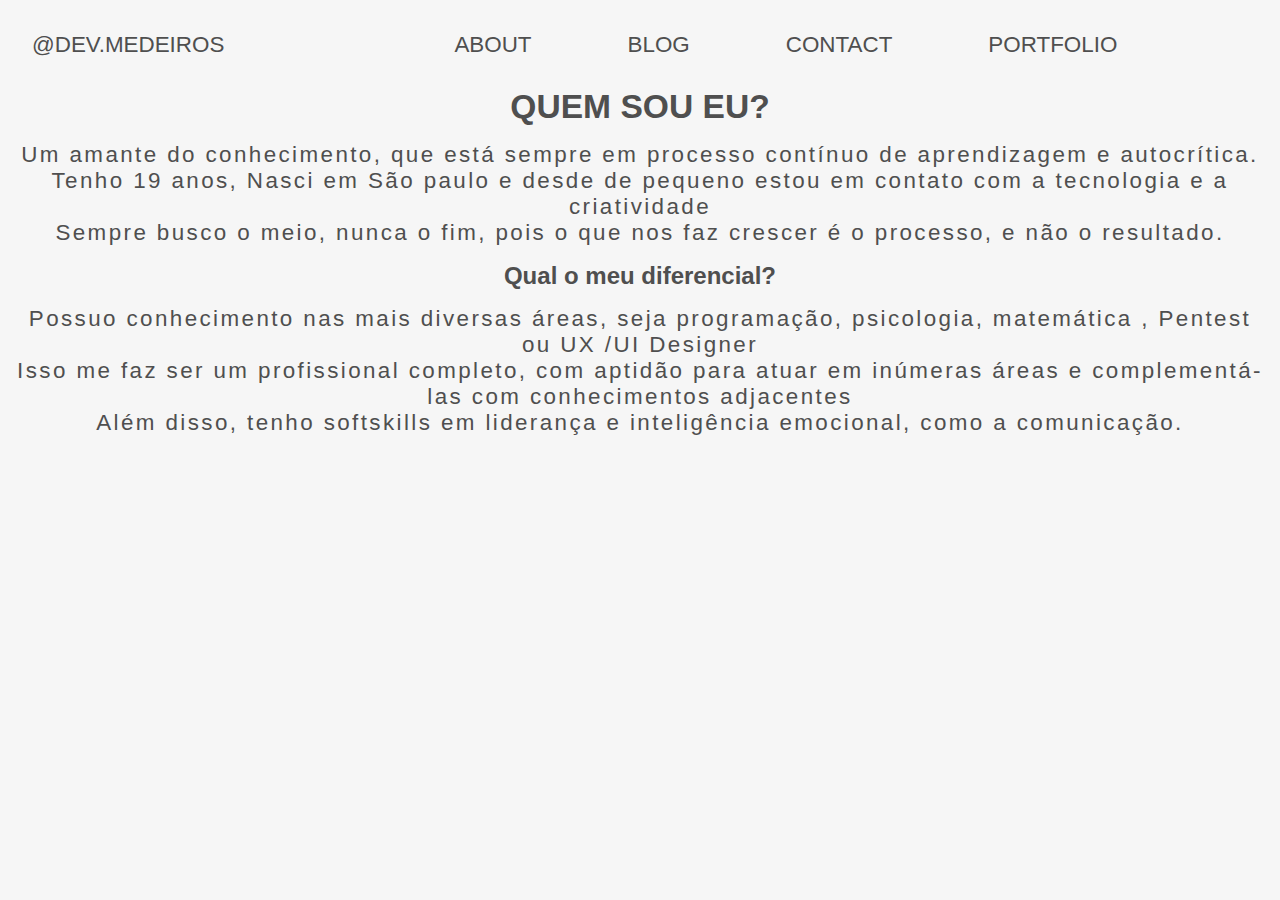
==== about.html @ b528d67c "adicionado o porfólio page, o blog" ====
<!DOCTYPE html>
<html lang="en">
<head>
    <meta charset="UTF-8">
    <meta http-equiv="X-UA-Compatible" content="IE=edge">
    <meta name="viewport" content="width=device-width, initial-scale=1.0">
    <link href="style.css" rel="stylesheet">
    <title>ABOUT ME</title>
</head>
<body>
    <!-----------------------------------nav menu--------------------------------------------------->
   <nav id="navp">
    <div id="nav1">
        <a href="index.html"a1">@DEV.MEDEIROS</a>
    </div>
    <div id="nav2">
        <ul id="ul1">
            <li><a class="a1" href="about.html">ABOUT</a></li>
            <li><a class="a1" href="/blog/homeblog.html">BLOG</a></li>
            <li><a class="a1" href="contact.html">CONTACT</a></li>
            <li><a class="a1" href="/portfolio.html">PORTFOLIO</a></li>
        </ul>
    </div>
</nav>
<!-----------------------------------nav menu--------------------------------------------------->
<br>
<br>
<br>
<br>
<h1 id="h1-3">QUEM SOU EU?</h1>
<p class="p4">Um amante do conhecimento, que está sempre em processo contínuo de aprendizagem e autocrítica. <br>
Tenho 19 anos, Nasci em São paulo e desde de pequeno estou em contato com a tecnologia e a criatividade <br>
Sempre busco o meio, nunca o fim, pois o que nos faz crescer é o processo, e não o resultado.</p>
<h3 id="h3-3">Qual o meu <b>diferencial?</b></h3>
<p class="p4">Possuo conhecimento nas mais diversas áreas, seja programação, psicologia, matemática , Pentest ou UX /UI Designer <br>
Isso me faz ser um profissional completo, com aptidão para atuar em inúmeras áreas e complementá-las com conhecimentos adjacentes <br>
Além disso, tenho softskills em liderança e inteligência emocional, como a comunicação.</p>
</body>
</html>
---- style.css ----
*{
    margin:0;
    padding:0;
    box-sizing: border-box;
    color: #4f4f4f;
    list-style: none;
    text-decoration: none;
    font-family: sans-serif;
}

/* color #4f4f4f */

html{
    font-size: 67,5%;
    background-position:center;
    background-repeat: no-repeat;
    background-size: 100%;
}

body{
    background-color: #f6f6f6;
    background-position:center;
    background-repeat: no-repeat;
    background-size: 100%;
}

#navp{
    position:absolute;
    top:0;
    width: 100vw;
    height: 5vh;
    display: flex;
    flex-direction: row;
    margin:1rem;
    font-size: 1.4rem;
    padding:1rem;

}

#nav1{
    width:30vw;
    text-align:left
}

#nav2{
    width:70vw;
    text-align: center;
}

#ul1{
    display: flex;
    flex-direction: row;
    flex-wrap: 1rem;
}

.a1{
    margin:2rem;
    padding:1rem;
}

.a1:hover{
    border-bottom: 3px solid #3a3a3a;
}



/*<!-----------------------------------nav menu--------------------------------------------------->*/

main{
    margin-top:10rem;
    margin-left: 2rem;
    margin-right: 0;
    position: relative;
    width:60vw
}

h3{
    font-size:1.5rem;
    margin-bottom: 1rem;
}
h1{
    font-size:2.1rem;
    margin-bottom: 1rem;
}

#p2{
    
    font-size: 1.1rem;
    margin-top:0.5rem;
    margin-bottom:0.5rem;
}

.button1{
    margin-top:0.5rem;
    margin-bottom:0.5rem;
    padding:1rem 2rem;
    background-color: #4f4f4f;
    color:#f6f6f6;
    font-family: Arial;
    text-decoration: none;
    border-radius: 0.6rem;
    font-size: 1rem;
    text-transform: uppercase;
    transition: 0.5s;
    
}

.button1:hover{
    scale:1.1;
    background-color: #383838;
}

#img1{
    width: 25vw;
    padding:0;
    margin:0;
    position:absolute;
    transform: translate(300%,-50%)

    
}

/* ------------------------------------------------------------------------------------------ */

#main2{
    display:flex;
    flex-direction: column;
  
    
  }
  
#p3{
    margin:2rem;
    padding:1rem;
    background-color: #4f4f4f;
    font-family: Arial;
    text-transform: uppercase;
    color:#f6f6f6;
    width: 20vw;
    border-radius: 2rem;

}

.divcontato{
    margin:2rem;
    text-align: center;
    align-items: center;
}

#p3:hover{
    scale:1.1;

}

#h1-2{
    text-align: center;
    align-items: center;
}

#principal2{
    display: none;
}

.button1{
    margin:0.2rem
}

.p4{
    font-size: 1.4rem;
    font-family: Arial;
    letter-spacing: 0.15rem;
    margin:1rem;
    align-items: center;
    text-align: center;
}


#h1-3  , #h3-3{
    margin:1rem;
    text-align: center;
    align-items: center;

};

/* ----------------- portfolio style ------------------------------------------------------ */
#disposicao{
    height: 100vh;
    margin: auto;
    display: grid;
    grid-template-columns: repeat(auto-fit, minmax(250px, 1fr));
    
}





#topitem:hover{
    scale:1.01;

}

#topitem{
    min-width: 25vw;
    max-width: 25vw;
    height: 68vh;
    background: linear-gradient(90deg, rgba(200,198,198,1) 0%, rgba(237,237,237,1) 0%, rgba(246,246,246,1) 82%, rgba(237,237,237,1) 99%, rgba(246,246,246,1) 100%);
    box-shadow:0 2px 3px rgba(0,0,0,0.80), 0 2px 2px rgba(0,0,0,0.65);
    margin: 4rem;
    transition: ease-in-out 0.6s;
}



#porth3{
    text-align: center;
    margin:1rem;
    
}
#porth4{
    text-align: center;
    margin:0.5rem;
}
#iconsport{
    display: flex;
    flex-direction: row;
    justify-content: center;
    
    
}

.portp{
    text-align: center;
    font-size: 1rem;
}
.icon{
    width: 5rem;
    height: 5rem;
}
.portplink{
    text-align: center;
    align-items: center;
    font-size: 1rem;
    transition: 0.5s;
}

.portplink:hover{
    color: #272727;
    scale: 1.01;
}

hr{
    margin: 0.8rem 0.4rem;
}

.buttonport{
    padding:1rem 2rem;
    background-color:#272727;
    color:#f6f6f6;
    font-family: Arial;
    text-decoration: none;
    border-radius: 0.6rem;
    font-size: 1rem;
    text-transform: uppercase;
    transition: 0.5s;
    text-align: center;
    align-items: center;
    
}

.buttonport:hover{
    scale:1.1;
    background-color: #1d1d1d;
}
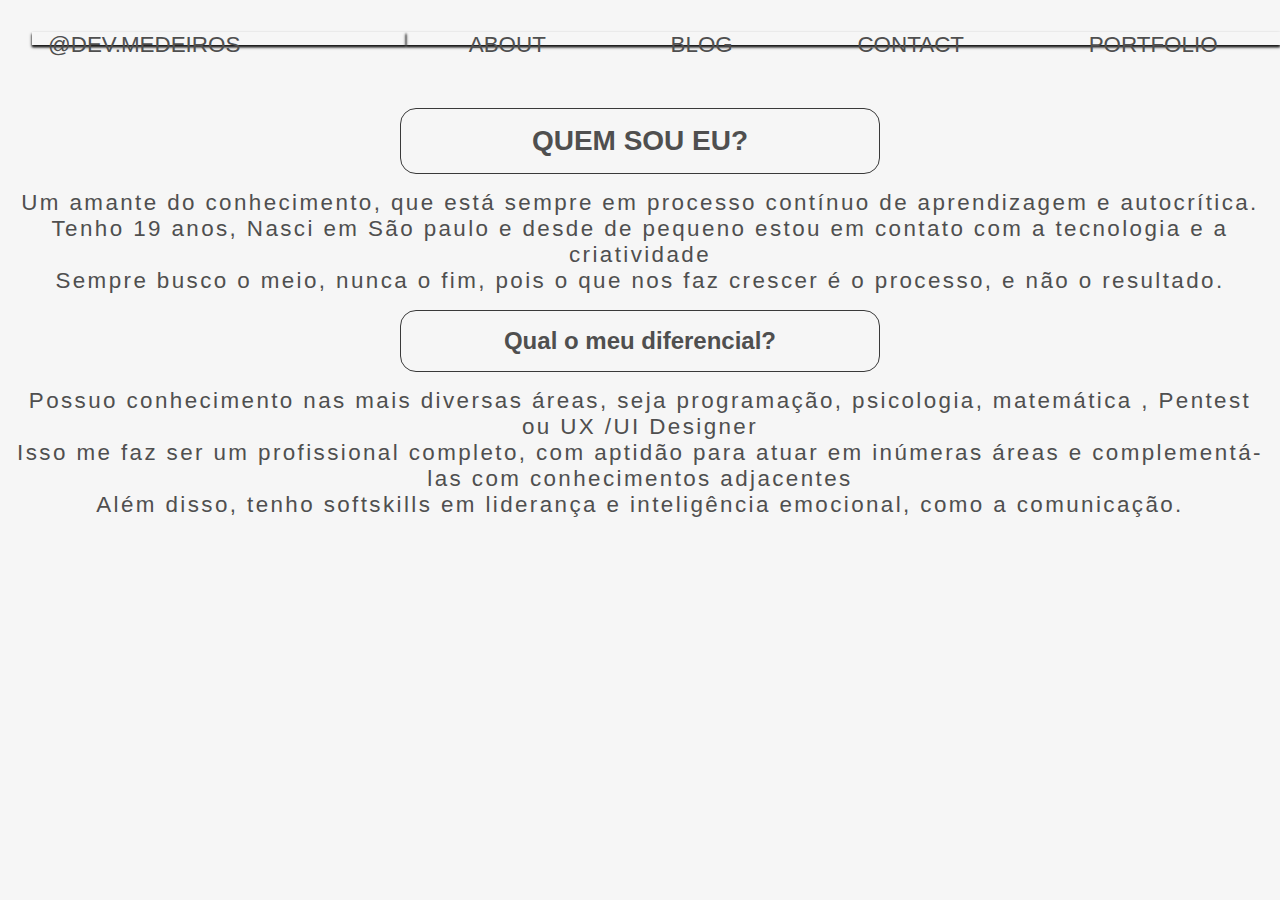
==== commit 906c41db: "1/5 da responsividade feita" ====
--- a/about.html
+++ b/about.html
@@ -11,18 +11,20 @@
     <!-----------------------------------nav menu--------------------------------------------------->
    <nav id="navp">
     <div id="nav1">
-        <a href="index.html"a1">@DEV.MEDEIROS</a>
+        <a id="logo" href="index.html">@DEV.MEDEIROS</a>
     </div>
     <div id="nav2">
         <ul id="ul1">
-            <li><a class="a1" href="about.html">ABOUT</a></li>
+            <li><a class="a1" href="/about.html">ABOUT</a></li>
             <li><a class="a1" href="/blog/homeblog.html">BLOG</a></li>
-            <li><a class="a1" href="contact.html">CONTACT</a></li>
+            <li><a class="a1" href="/contact.html">CONTACT</a></li>
             <li><a class="a1" href="/portfolio.html">PORTFOLIO</a></li>
         </ul>
     </div>
 </nav>
 <!-----------------------------------nav menu--------------------------------------------------->
+<br>
+<br>
 <br>
 <br>
 <br>
--- a/style.css
+++ b/style.css
@@ -34,23 +34,27 @@
     margin:1rem;
     font-size: 1.4rem;
     padding:1rem;
+    
 
 }
 
 #nav1{
     width:30vw;
-    text-align:left
+    text-align:left;
+    box-shadow:0 2px 3px rgba(0,0,0,0.80), 0 2px 2px rgba(0,0,0,0.65);
 }
 
 #nav2{
     width:70vw;
     text-align: center;
+    box-shadow:0 2px 3px rgba(0,0,0,0.80), 0 2px 2px rgba(0,0,0,0.65);
 }
 
 #ul1{
     display: flex;
     flex-direction: row;
     flex-wrap: 1rem;
+    justify-content: space-around;
 }
 
 .a1{
@@ -60,6 +64,16 @@
 
 .a1:hover{
     border-bottom: 3px solid #3a3a3a;
+}
+#logo{
+    padding: 1rem;
+}
+
+
+#logo:hover {
+    border-bottom: 3px solid #3a3a3a;
+    
+
 }
 
 
@@ -155,6 +169,7 @@
 #h1-2{
     text-align: center;
     align-items: center;
+    margin:0 auto;
 }
 
 #principal2{
@@ -175,19 +190,39 @@
 }
 
 
-#h1-3  , #h3-3{
-    margin:1rem;
-    text-align: center;
-    align-items: center;
-
-};
+#h1-3 {
+    font-size: 1.75rem;
+    margin:1rem;
+    text-align: center;
+    align-items: center;
+    padding: 1rem;
+    margin: 0 25rem;
+    padding: 1rem;
+    border: 0.1rem solid #3a3a3a;
+    border-radius: 1rem;
+
+
+
+}
+
+#h3-3{
+    font-size: 1.5rem;
+    margin:1rem;
+    text-align: center;
+    align-items: center;
+    padding: 1rem;
+    margin: 0 25rem;
+    padding: 1rem;
+    border: 0.1rem solid #3a3a3a;
+    border-radius: 1rem;
+}
 
 /* ----------------- portfolio style ------------------------------------------------------ */
 #disposicao{
     height: 100vh;
     margin: auto;
     display: grid;
-    grid-template-columns: repeat(auto-fit, minmax(250px, 1fr));
+    grid-template-columns: repeat(auto-fit, minmax(400px, 3fr));
     
 }
 
@@ -271,4 +306,35 @@
 .buttonport:hover{
     scale:1.1;
     background-color: #1d1d1d;
-}+}
+
+
+
+.dropdown-content1 {
+    display: none;
+    position: absolute;
+    background-color: #f9f9f9;
+    min-width: 160px;
+    box-shadow: 0px 8px 16px 0px rgba(0,0,0,0.2);
+    padding: 12px 16px;
+    z-index: 1;
+  }
+
+
+.dropdown-content2 {
+    display: none;
+    position: absolute;
+    background-color: #f9f9f9;
+    min-width: 160px;
+    box-shadow: 0px 8px 16px 0px rgba(0,0,0,0.2);
+    padding: 12px 16px;
+    z-index: 1;
+  }
+  
+  #email:hover .dropdown-content1 {
+    display: block;
+  }
+
+  #telegram:hover .dropdown-content2 {
+    display: block;
+  }